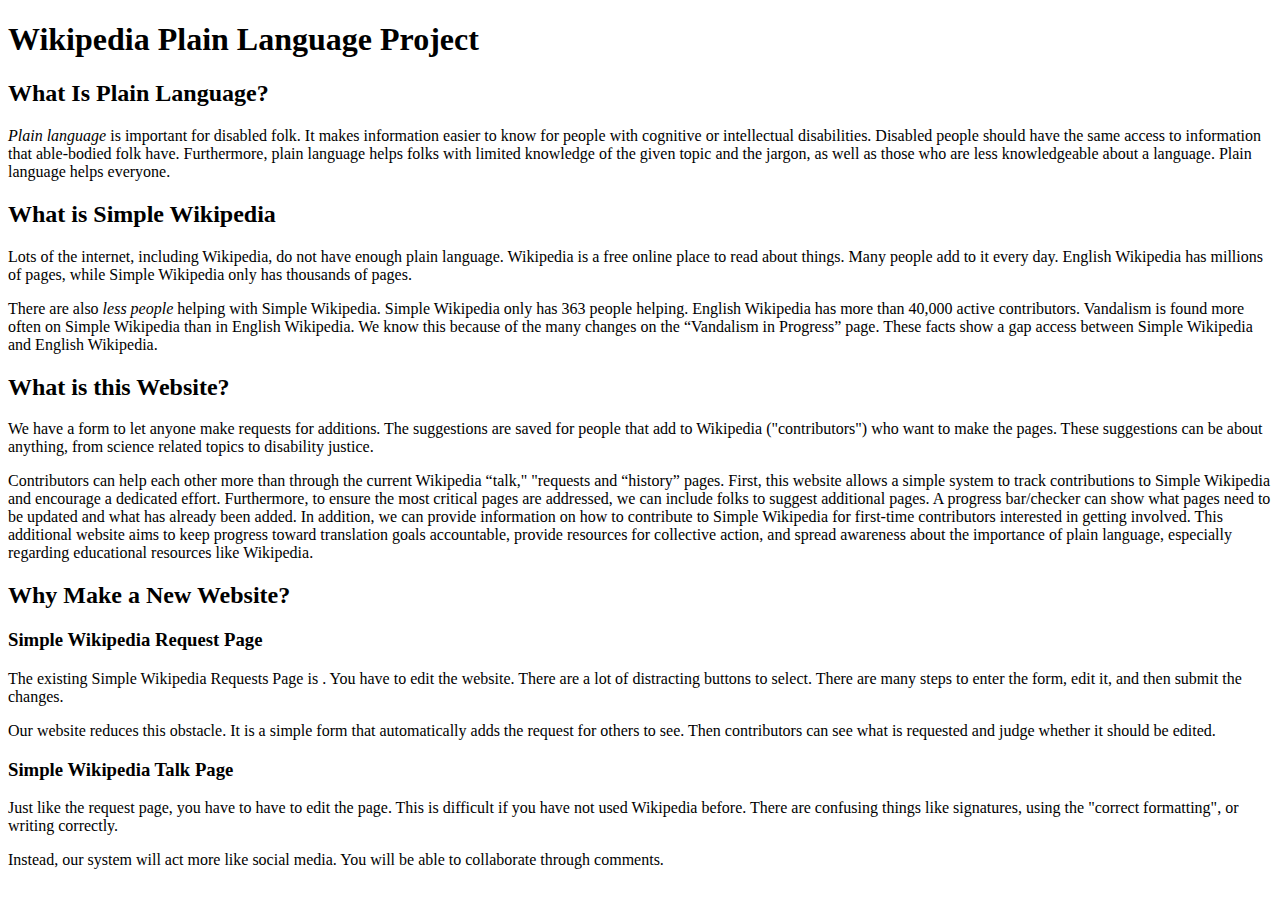
==== index.html @ d2945016 "Edit home page "Why new website"" ====
<!DOCTYPE html>
<html lang="en">
<head>
    <meta charset="UTF-8">
    <meta name="viewport" content="width=device-width, initial-scale=1.0">
    <meta http-equiv="X-UA-Compatible" content="ie=edge">
    <title>Wikipedia Plain Language Project</title>
    <link rel="stylesheet" href="index.css">
</head>
    <body>
        <h1>Wikipedia Plain Language Project</h1>
        <h2>What Is Plain Language?</h2>
        <p>
            <em>Plain language</em> is important for disabled folk. It makes information easier to know for people with cognitive or intellectual disabilities. Disabled people should have the same access to information that able-bodied folk have. Furthermore, plain language helps folks with limited knowledge of the given topic and the jargon, as well as those who are less knowledgeable about a language. Plain language helps everyone.  
        </p>   
        <h2>What is Simple Wikipedia </h2>
        <p>
            Lots of the internet, including Wikipedia, do not have enough plain language. Wikipedia is a free online place to read about things. Many people add to it every day. English Wikipedia has millions of pages, while Simple Wikipedia only has thousands of pages.
        </p>
        <p>
            There are also <em>less people</em> helping with Simple Wikipedia. Simple Wikipedia only has 363 people helping. English Wikipedia has more than 40,000 active contributors. Vandalism is found more often on Simple Wikipedia than in English Wikipedia. We know this because of the many changes on the “Vandalism in Progress” page. These facts show a gap access between Simple Wikipedia and English Wikipedia. 
        </p>
        <h2>What is this Website?</h2>
        <p>
            We have a form to let anyone make requests for additions. The suggestions are saved for people that add to Wikipedia ("contributors") who want to make the pages. These suggestions can be about anything, from science related topics to disability justice.
        </p>
        <p>
            Contributors can help each other more than through the current Wikipedia “talk," "requests and “history” pages. First, this website allows a simple system to track contributions to Simple Wikipedia and encourage a dedicated effort. Furthermore, to ensure the most critical pages are addressed, we can include folks to suggest additional pages. A progress bar/checker can show what pages need to be updated and what has already been added. In addition, we can provide information on how to contribute to Simple Wikipedia for first-time contributors interested in getting involved. This additional website aims to keep progress toward translation goals accountable, provide resources for collective action, and spread awareness about the importance of plain language, especially regarding educational resources like Wikipedia. 
        </p>
        <h2>Why Make a New Website?</h2>
        <h3>Simple Wikipedia Request Page</h3>
        <p>
            The existing Simple Wikipedia Requests Page is . You have to edit the website. There are a lot of distracting buttons to select. There are many steps to enter the form, edit it, and then submit the changes. 
        </p>
        <p>
            Our website reduces this obstacle. It is a simple form that automatically adds the request for others to see. Then contributors can see what is requested and judge whether it should be edited.
        </p>
        <h3>Simple Wikipedia Talk Page</h3>
        <p>
            Just like the request page, you have to have to edit the page. This is difficult if you have not used Wikipedia before. There are confusing things like signatures, using the "correct formatting", or writing correctly. 
        </p>
        <p>
            Instead, our system will act more like social media. You will be able to collaborate through comments. 
        </p>
    </body>
</html>
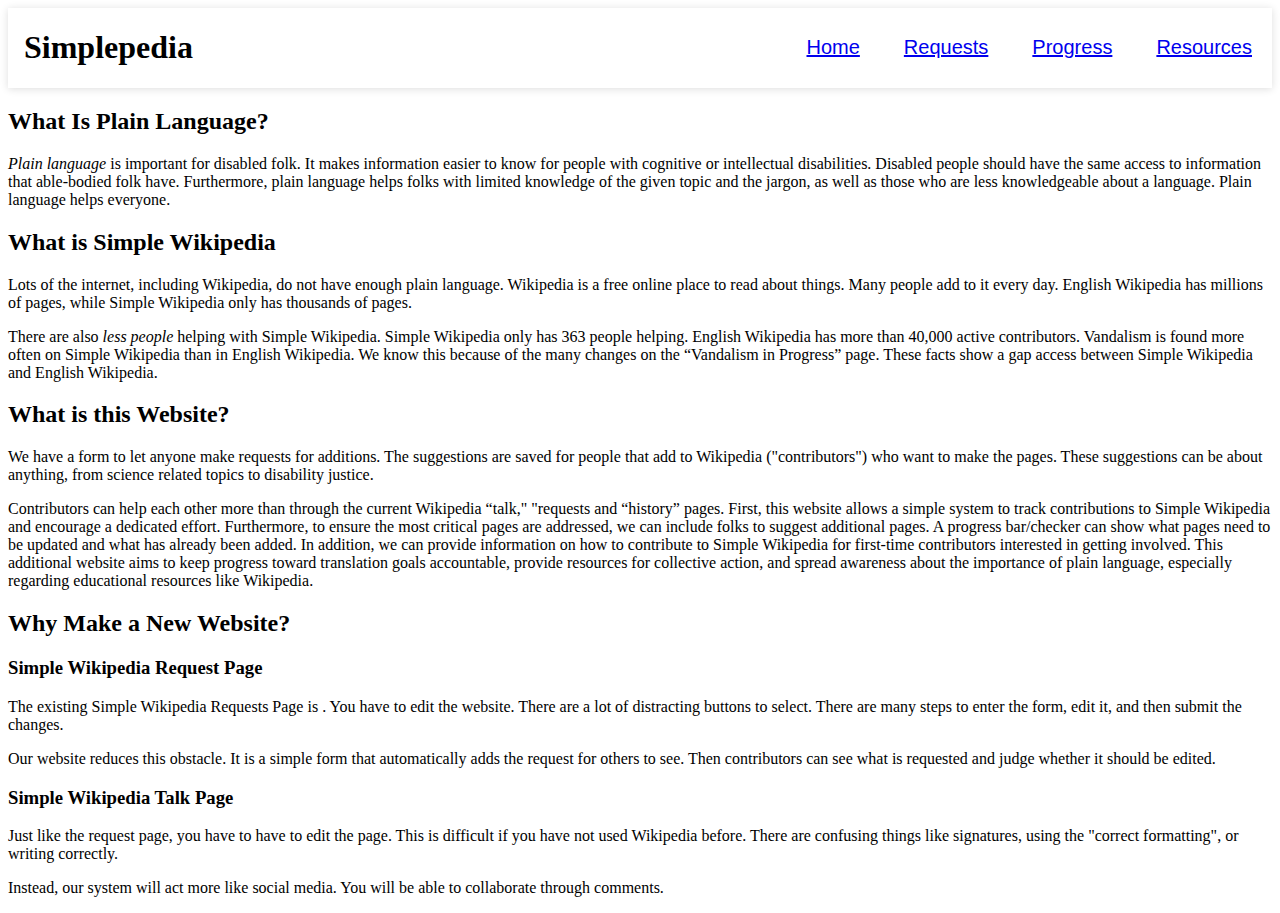
==== commit 6891fee2: "Add navbar" ====
--- a/index.html
+++ b/index.html
@@ -6,41 +6,50 @@
     <meta http-equiv="X-UA-Compatible" content="ie=edge">
     <title>Wikipedia Plain Language Project</title>
     <link rel="stylesheet" href="index.css">
+    <link rel="stylesheet" href="navbar.css">
 </head>
-    <body>
-        <h1>Wikipedia Plain Language Project</h1>
-        <h2>What Is Plain Language?</h2>
-        <p>
-            <em>Plain language</em> is important for disabled folk. It makes information easier to know for people with cognitive or intellectual disabilities. Disabled people should have the same access to information that able-bodied folk have. Furthermore, plain language helps folks with limited knowledge of the given topic and the jargon, as well as those who are less knowledgeable about a language. Plain language helps everyone.  
-        </p>   
-        <h2>What is Simple Wikipedia </h2>
-        <p>
-            Lots of the internet, including Wikipedia, do not have enough plain language. Wikipedia is a free online place to read about things. Many people add to it every day. English Wikipedia has millions of pages, while Simple Wikipedia only has thousands of pages.
-        </p>
-        <p>
-            There are also <em>less people</em> helping with Simple Wikipedia. Simple Wikipedia only has 363 people helping. English Wikipedia has more than 40,000 active contributors. Vandalism is found more often on Simple Wikipedia than in English Wikipedia. We know this because of the many changes on the “Vandalism in Progress” page. These facts show a gap access between Simple Wikipedia and English Wikipedia. 
-        </p>
-        <h2>What is this Website?</h2>
-        <p>
-            We have a form to let anyone make requests for additions. The suggestions are saved for people that add to Wikipedia ("contributors") who want to make the pages. These suggestions can be about anything, from science related topics to disability justice.
-        </p>
-        <p>
-            Contributors can help each other more than through the current Wikipedia “talk," "requests and “history” pages. First, this website allows a simple system to track contributions to Simple Wikipedia and encourage a dedicated effort. Furthermore, to ensure the most critical pages are addressed, we can include folks to suggest additional pages. A progress bar/checker can show what pages need to be updated and what has already been added. In addition, we can provide information on how to contribute to Simple Wikipedia for first-time contributors interested in getting involved. This additional website aims to keep progress toward translation goals accountable, provide resources for collective action, and spread awareness about the importance of plain language, especially regarding educational resources like Wikipedia. 
-        </p>
-        <h2>Why Make a New Website?</h2>
-        <h3>Simple Wikipedia Request Page</h3>
-        <p>
-            The existing Simple Wikipedia Requests Page is . You have to edit the website. There are a lot of distracting buttons to select. There are many steps to enter the form, edit it, and then submit the changes. 
-        </p>
-        <p>
-            Our website reduces this obstacle. It is a simple form that automatically adds the request for others to see. Then contributors can see what is requested and judge whether it should be edited.
-        </p>
-        <h3>Simple Wikipedia Talk Page</h3>
-        <p>
-            Just like the request page, you have to have to edit the page. This is difficult if you have not used Wikipedia before. There are confusing things like signatures, using the "correct formatting", or writing correctly. 
-        </p>
-        <p>
-            Instead, our system will act more like social media. You will be able to collaborate through comments. 
-        </p>
-    </body>
+<body>
+    <header>
+        <h1 id="nav-title">Simplepedia</h1>
+        <nav class="menu">
+            <a href="index.html">Home</a>
+            <a href="request.html">Requests</a>
+            <a href="#">Progress</a>
+            <a href="$">Resources</a>
+        </nav>
+    </header>
+    <h2>What Is Plain Language?</h2>
+    <p>
+        <em>Plain language</em> is important for disabled folk. It makes information easier to know for people with cognitive or intellectual disabilities. Disabled people should have the same access to information that able-bodied folk have. Furthermore, plain language helps folks with limited knowledge of the given topic and the jargon, as well as those who are less knowledgeable about a language. Plain language helps everyone.  
+    </p>   
+    <h2>What is Simple Wikipedia </h2>
+    <p>
+        Lots of the internet, including Wikipedia, do not have enough plain language. Wikipedia is a free online place to read about things. Many people add to it every day. English Wikipedia has millions of pages, while Simple Wikipedia only has thousands of pages.
+    </p>
+    <p>
+        There are also <em>less people</em> helping with Simple Wikipedia. Simple Wikipedia only has 363 people helping. English Wikipedia has more than 40,000 active contributors. Vandalism is found more often on Simple Wikipedia than in English Wikipedia. We know this because of the many changes on the “Vandalism in Progress” page. These facts show a gap access between Simple Wikipedia and English Wikipedia. 
+    </p>
+    <h2>What is this Website?</h2>
+    <p>
+        We have a form to let anyone make requests for additions. The suggestions are saved for people that add to Wikipedia ("contributors") who want to make the pages. These suggestions can be about anything, from science related topics to disability justice.
+    </p>
+    <p>
+        Contributors can help each other more than through the current Wikipedia “talk," "requests and “history” pages. First, this website allows a simple system to track contributions to Simple Wikipedia and encourage a dedicated effort. Furthermore, to ensure the most critical pages are addressed, we can include folks to suggest additional pages. A progress bar/checker can show what pages need to be updated and what has already been added. In addition, we can provide information on how to contribute to Simple Wikipedia for first-time contributors interested in getting involved. This additional website aims to keep progress toward translation goals accountable, provide resources for collective action, and spread awareness about the importance of plain language, especially regarding educational resources like Wikipedia. 
+    </p>
+    <h2>Why Make a New Website?</h2>
+    <h3>Simple Wikipedia Request Page</h3>
+    <p>
+        The existing Simple Wikipedia Requests Page is . You have to edit the website. There are a lot of distracting buttons to select. There are many steps to enter the form, edit it, and then submit the changes. 
+    </p>
+    <p>
+        Our website reduces this obstacle. It is a simple form that automatically adds the request for others to see. Then contributors can see what is requested and judge whether it should be edited.
+    </p>
+    <h3>Simple Wikipedia Talk Page</h3>
+    <p>
+        Just like the request page, you have to have to edit the page. This is difficult if you have not used Wikipedia before. There are confusing things like signatures, using the "correct formatting", or writing correctly. 
+    </p>
+    <p>
+        Instead, our system will act more like social media. You will be able to collaborate through comments. 
+    </p>
+</body>
 </html>
--- a/navbar.css
+++ b/navbar.css
@@ -0,0 +1,25 @@
+header {
+    display: flex;
+    justify-content: start;
+    flex-wrap: wrap;
+    align-items: center;
+    padding-left: 1em;
+    box-shadow: 0 1px 8px #ddd;
+}
+
+.menu {
+  margin-left: auto;
+}
+.menu > a {
+    font-family: sans-serif;
+    padding: 0 20px;
+    font-size: 1.25em;
+
+  }
+
+  h1 {
+    align-content: left;
+    font-family: serif;
+    text-align: left;
+  }
+
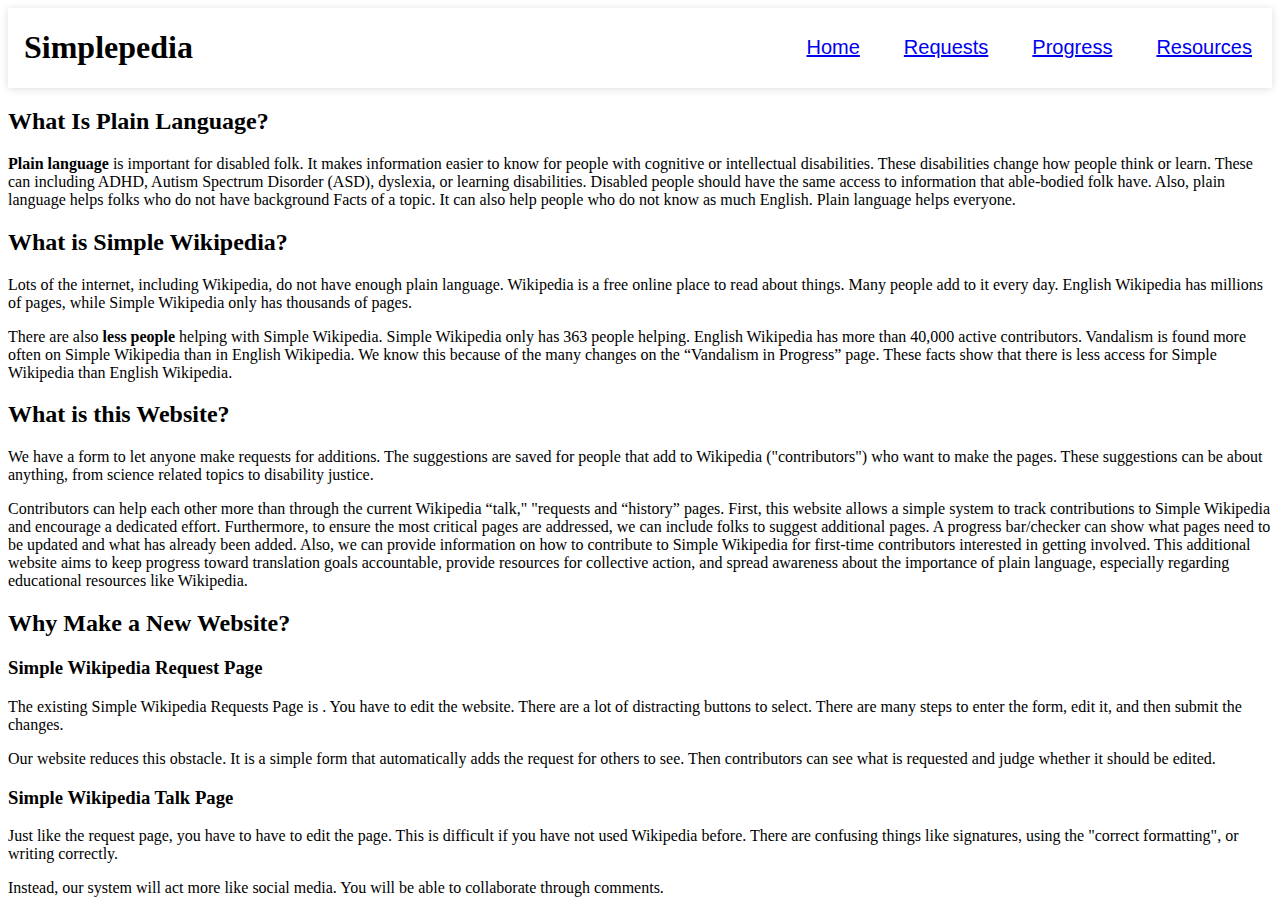
==== commit d3d2fc9a: "Grammar updates" ====
--- a/index.html
+++ b/index.html
@@ -20,21 +20,25 @@
     </header>
     <h2>What Is Plain Language?</h2>
     <p>
-        <em>Plain language</em> is important for disabled folk. It makes information easier to know for people with cognitive or intellectual disabilities. Disabled people should have the same access to information that able-bodied folk have. Furthermore, plain language helps folks with limited knowledge of the given topic and the jargon, as well as those who are less knowledgeable about a language. Plain language helps everyone.  
+        <strong>Plain language</strong> is important for disabled folk. It makes information easier to know for people with cognitive or intellectual disabilities. These disabilities change how people think or learn. These can including ADHD, Autism Spectrum Disorder (ASD), dyslexia, or learning disabilities. 
+        
+        Disabled people should have the same access to information that able-bodied folk have. Also, plain language helps folks who do not have background Facts of a topic. It can also help people who do not know as much English. Plain language helps everyone.  
     </p>   
-    <h2>What is Simple Wikipedia </h2>
+    <h2>What is Simple Wikipedia?</h2>
     <p>
         Lots of the internet, including Wikipedia, do not have enough plain language. Wikipedia is a free online place to read about things. Many people add to it every day. English Wikipedia has millions of pages, while Simple Wikipedia only has thousands of pages.
     </p>
     <p>
-        There are also <em>less people</em> helping with Simple Wikipedia. Simple Wikipedia only has 363 people helping. English Wikipedia has more than 40,000 active contributors. Vandalism is found more often on Simple Wikipedia than in English Wikipedia. We know this because of the many changes on the “Vandalism in Progress” page. These facts show a gap access between Simple Wikipedia and English Wikipedia. 
+        There are also <strong>less people</strong> helping with Simple Wikipedia. Simple Wikipedia only has 363 people helping. English Wikipedia has more than 40,000 active contributors. Vandalism is found more often on Simple Wikipedia than in English Wikipedia. We know this because of the many changes on the “Vandalism in Progress” page. These facts show that there is less access for Simple Wikipedia than English Wikipedia. 
     </p>
     <h2>What is this Website?</h2>
     <p>
         We have a form to let anyone make requests for additions. The suggestions are saved for people that add to Wikipedia ("contributors") who want to make the pages. These suggestions can be about anything, from science related topics to disability justice.
     </p>
     <p>
-        Contributors can help each other more than through the current Wikipedia “talk," "requests and “history” pages. First, this website allows a simple system to track contributions to Simple Wikipedia and encourage a dedicated effort. Furthermore, to ensure the most critical pages are addressed, we can include folks to suggest additional pages. A progress bar/checker can show what pages need to be updated and what has already been added. In addition, we can provide information on how to contribute to Simple Wikipedia for first-time contributors interested in getting involved. This additional website aims to keep progress toward translation goals accountable, provide resources for collective action, and spread awareness about the importance of plain language, especially regarding educational resources like Wikipedia. 
+        Contributors can help each other more than through the current Wikipedia “talk," "requests and “history” pages. First, this website allows a simple system to track contributions to Simple Wikipedia and encourage a dedicated effort. Furthermore, to ensure the most critical pages are addressed, we can include folks to suggest additional pages. A progress bar/checker can show what pages need to be updated and what has already been added. 
+        
+        Also, we can provide information on how to contribute to Simple Wikipedia for first-time contributors interested in getting involved. This additional website aims to keep progress toward translation goals accountable, provide resources for collective action, and spread awareness about the importance of plain language, especially regarding educational resources like Wikipedia. 
     </p>
     <h2>Why Make a New Website?</h2>
     <h3>Simple Wikipedia Request Page</h3>
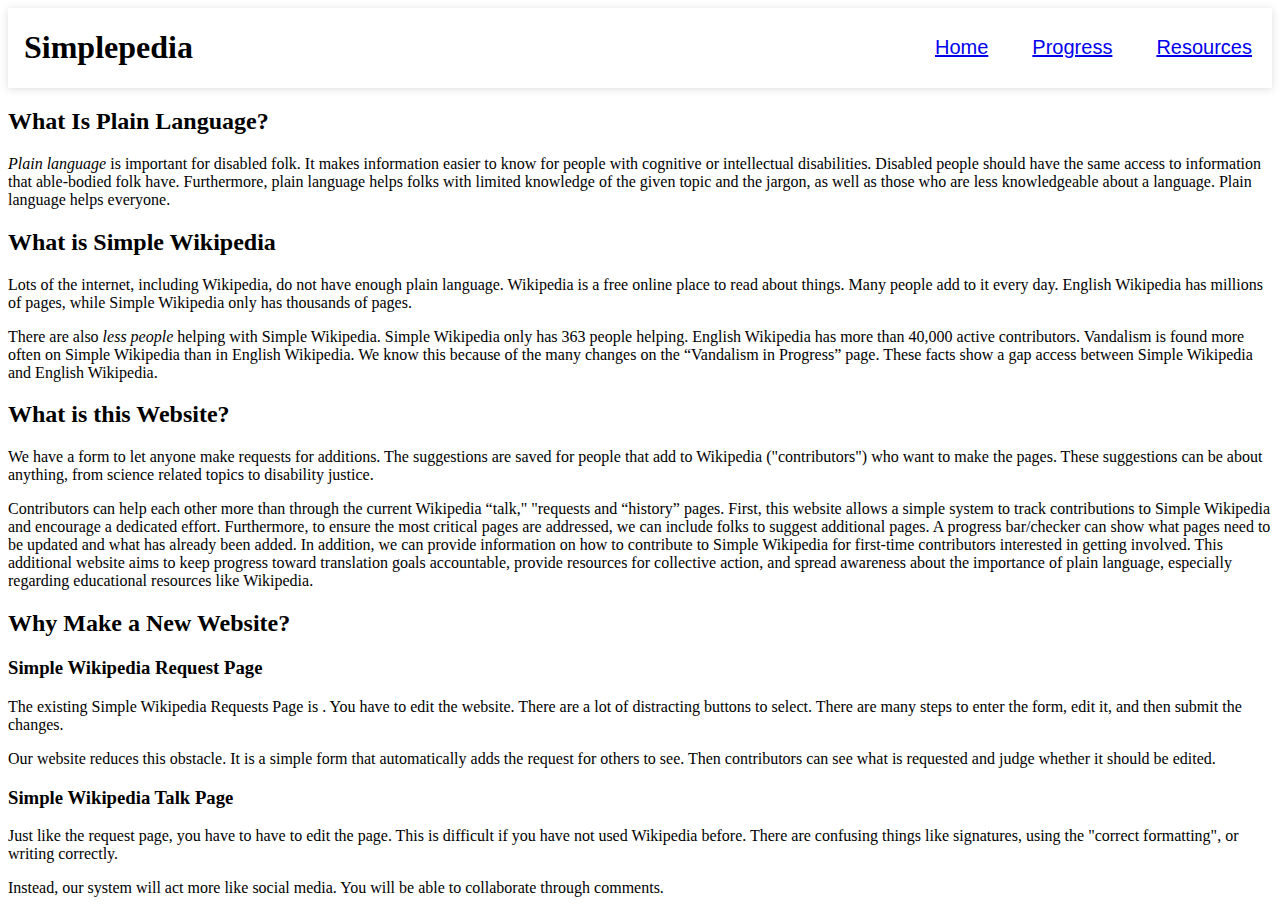
==== commit d631a0a9: "remove requests" ====
--- a/index.html
+++ b/index.html
@@ -13,32 +13,27 @@
         <h1 id="nav-title">Simplepedia</h1>
         <nav class="menu">
             <a href="index.html">Home</a>
-            <a href="request.html">Requests</a>
             <a href="#">Progress</a>
-            <a href="$">Resources</a>
+            <a href="resources.html">Resources</a>
         </nav>
     </header>
     <h2>What Is Plain Language?</h2>
     <p>
-        <strong>Plain language</strong> is important for disabled folk. It makes information easier to know for people with cognitive or intellectual disabilities. These disabilities change how people think or learn. These can including ADHD, Autism Spectrum Disorder (ASD), dyslexia, or learning disabilities. 
-        
-        Disabled people should have the same access to information that able-bodied folk have. Also, plain language helps folks who do not have background Facts of a topic. It can also help people who do not know as much English. Plain language helps everyone.  
+        <em>Plain language</em> is important for disabled folk. It makes information easier to know for people with cognitive or intellectual disabilities. Disabled people should have the same access to information that able-bodied folk have. Furthermore, plain language helps folks with limited knowledge of the given topic and the jargon, as well as those who are less knowledgeable about a language. Plain language helps everyone.  
     </p>   
-    <h2>What is Simple Wikipedia?</h2>
+    <h2>What is Simple Wikipedia </h2>
     <p>
         Lots of the internet, including Wikipedia, do not have enough plain language. Wikipedia is a free online place to read about things. Many people add to it every day. English Wikipedia has millions of pages, while Simple Wikipedia only has thousands of pages.
     </p>
     <p>
-        There are also <strong>less people</strong> helping with Simple Wikipedia. Simple Wikipedia only has 363 people helping. English Wikipedia has more than 40,000 active contributors. Vandalism is found more often on Simple Wikipedia than in English Wikipedia. We know this because of the many changes on the “Vandalism in Progress” page. These facts show that there is less access for Simple Wikipedia than English Wikipedia. 
+        There are also <em>less people</em> helping with Simple Wikipedia. Simple Wikipedia only has 363 people helping. English Wikipedia has more than 40,000 active contributors. Vandalism is found more often on Simple Wikipedia than in English Wikipedia. We know this because of the many changes on the “Vandalism in Progress” page. These facts show a gap access between Simple Wikipedia and English Wikipedia. 
     </p>
     <h2>What is this Website?</h2>
     <p>
         We have a form to let anyone make requests for additions. The suggestions are saved for people that add to Wikipedia ("contributors") who want to make the pages. These suggestions can be about anything, from science related topics to disability justice.
     </p>
     <p>
-        Contributors can help each other more than through the current Wikipedia “talk," "requests and “history” pages. First, this website allows a simple system to track contributions to Simple Wikipedia and encourage a dedicated effort. Furthermore, to ensure the most critical pages are addressed, we can include folks to suggest additional pages. A progress bar/checker can show what pages need to be updated and what has already been added. 
-        
-        Also, we can provide information on how to contribute to Simple Wikipedia for first-time contributors interested in getting involved. This additional website aims to keep progress toward translation goals accountable, provide resources for collective action, and spread awareness about the importance of plain language, especially regarding educational resources like Wikipedia. 
+        Contributors can help each other more than through the current Wikipedia “talk," "requests and “history” pages. First, this website allows a simple system to track contributions to Simple Wikipedia and encourage a dedicated effort. Furthermore, to ensure the most critical pages are addressed, we can include folks to suggest additional pages. A progress bar/checker can show what pages need to be updated and what has already been added. In addition, we can provide information on how to contribute to Simple Wikipedia for first-time contributors interested in getting involved. This additional website aims to keep progress toward translation goals accountable, provide resources for collective action, and spread awareness about the importance of plain language, especially regarding educational resources like Wikipedia. 
     </p>
     <h2>Why Make a New Website?</h2>
     <h3>Simple Wikipedia Request Page</h3>
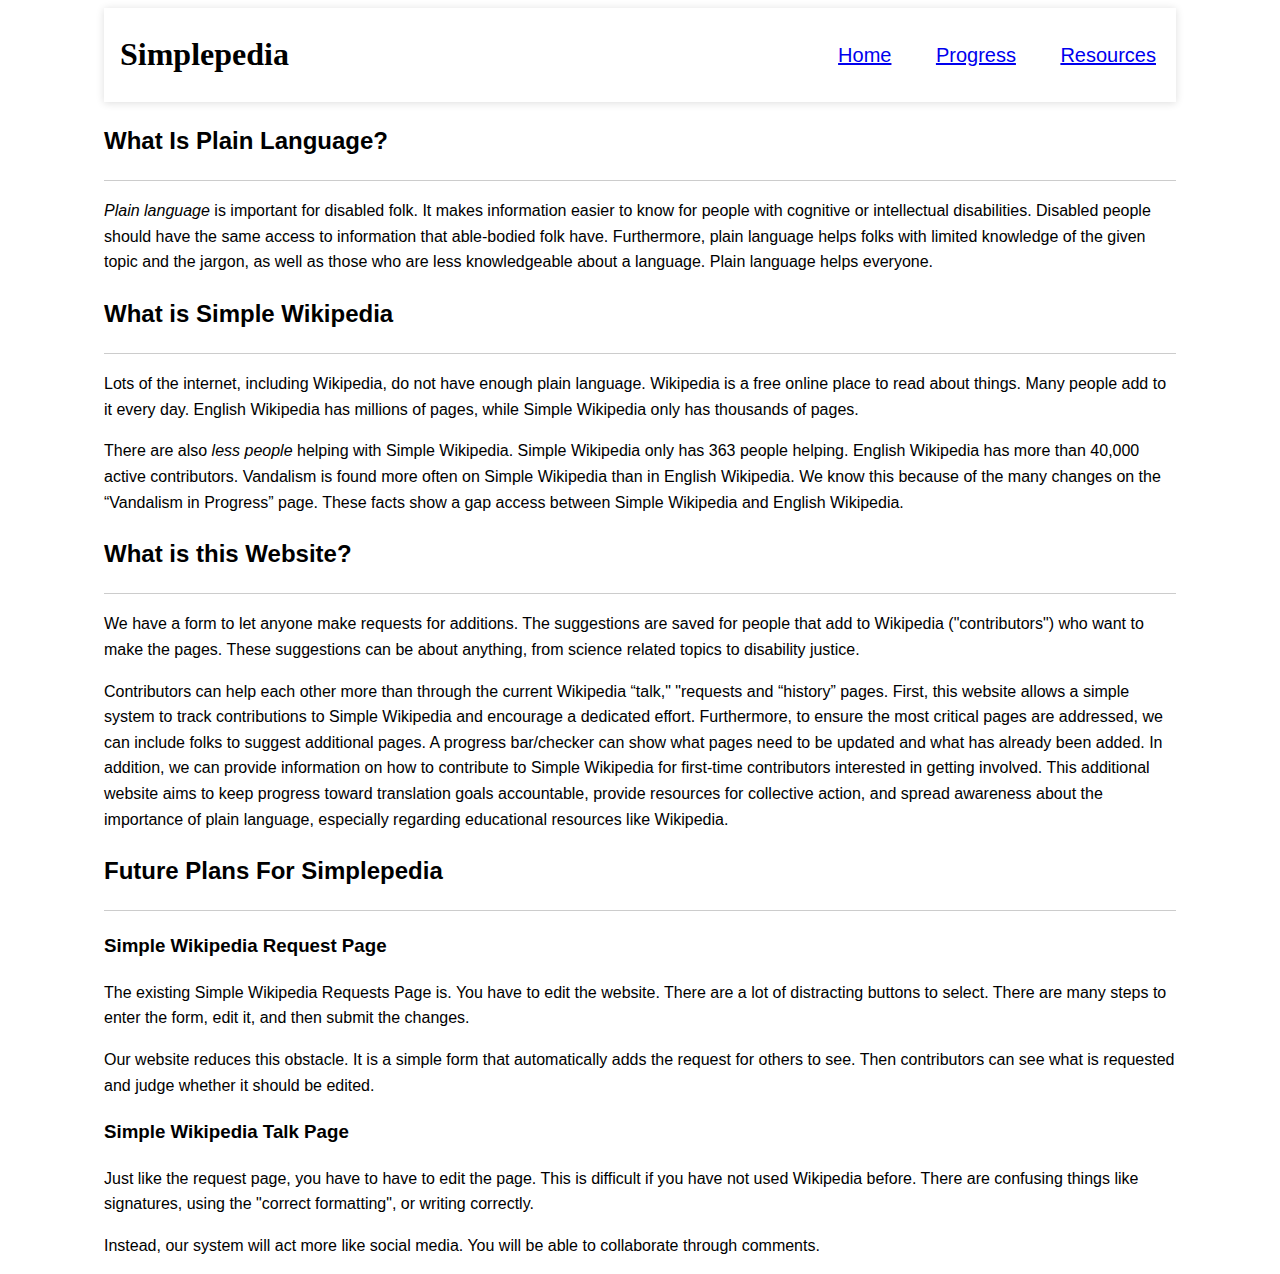
==== commit af9dd49b: "wip updated index + basic css" ====
--- a/index.html
+++ b/index.html
@@ -6,6 +6,7 @@
     <meta http-equiv="X-UA-Compatible" content="ie=edge">
     <title>Wikipedia Plain Language Project</title>
     <link rel="stylesheet" href="index.css">
+    <link rel="stylesheet" href="main.css">
     <link rel="stylesheet" href="navbar.css">
 </head>
 <body>
@@ -18,10 +19,12 @@
         </nav>
     </header>
     <h2>What Is Plain Language?</h2>
+    <hr/>
     <p>
         <em>Plain language</em> is important for disabled folk. It makes information easier to know for people with cognitive or intellectual disabilities. Disabled people should have the same access to information that able-bodied folk have. Furthermore, plain language helps folks with limited knowledge of the given topic and the jargon, as well as those who are less knowledgeable about a language. Plain language helps everyone.  
     </p>   
     <h2>What is Simple Wikipedia </h2>
+    <hr/>
     <p>
         Lots of the internet, including Wikipedia, do not have enough plain language. Wikipedia is a free online place to read about things. Many people add to it every day. English Wikipedia has millions of pages, while Simple Wikipedia only has thousands of pages.
     </p>
@@ -29,20 +32,22 @@
         There are also <em>less people</em> helping with Simple Wikipedia. Simple Wikipedia only has 363 people helping. English Wikipedia has more than 40,000 active contributors. Vandalism is found more often on Simple Wikipedia than in English Wikipedia. We know this because of the many changes on the “Vandalism in Progress” page. These facts show a gap access between Simple Wikipedia and English Wikipedia. 
     </p>
     <h2>What is this Website?</h2>
+    <hr/>
     <p>
         We have a form to let anyone make requests for additions. The suggestions are saved for people that add to Wikipedia ("contributors") who want to make the pages. These suggestions can be about anything, from science related topics to disability justice.
     </p>
     <p>
         Contributors can help each other more than through the current Wikipedia “talk," "requests and “history” pages. First, this website allows a simple system to track contributions to Simple Wikipedia and encourage a dedicated effort. Furthermore, to ensure the most critical pages are addressed, we can include folks to suggest additional pages. A progress bar/checker can show what pages need to be updated and what has already been added. In addition, we can provide information on how to contribute to Simple Wikipedia for first-time contributors interested in getting involved. This additional website aims to keep progress toward translation goals accountable, provide resources for collective action, and spread awareness about the importance of plain language, especially regarding educational resources like Wikipedia. 
     </p>
-    <h2>Why Make a New Website?</h2>
+    <h2>Future Plans For Simplepedia</h2>
+    <hr/>
     <h3>Simple Wikipedia Request Page</h3>
     <p>
-        The existing Simple Wikipedia Requests Page is . You have to edit the website. There are a lot of distracting buttons to select. There are many steps to enter the form, edit it, and then submit the changes. 
+        The existing Simple Wikipedia Requests Page is. You have to edit the website. There are a lot of distracting buttons to select. There are many steps to enter the form, edit it, and then submit the changes. 
     </p>
     <p>
         Our website reduces this obstacle. It is a simple form that automatically adds the request for others to see. Then contributors can see what is requested and judge whether it should be edited.
-    </p>
+    </p> 
     <h3>Simple Wikipedia Talk Page</h3>
     <p>
         Just like the request page, you have to have to edit the page. This is difficult if you have not used Wikipedia before. There are confusing things like signatures, using the "correct formatting", or writing correctly. 
--- a/main.css
+++ b/main.css
@@ -0,0 +1,21 @@
+h1 {
+    font-family: 'Times New Roman', Times, serif;
+}
+
+body {
+    font-family: sans-serif;
+    padding-left: 7.5%;
+    padding-right: 7.5%;
+    line-height: 1.6;
+}
+
+
+hr {
+    display: block;
+    height: 1px;
+    border: 0;
+    border-top: 1px solid #ccc;
+    margin: 1em 0;
+    padding: 0;
+}
+
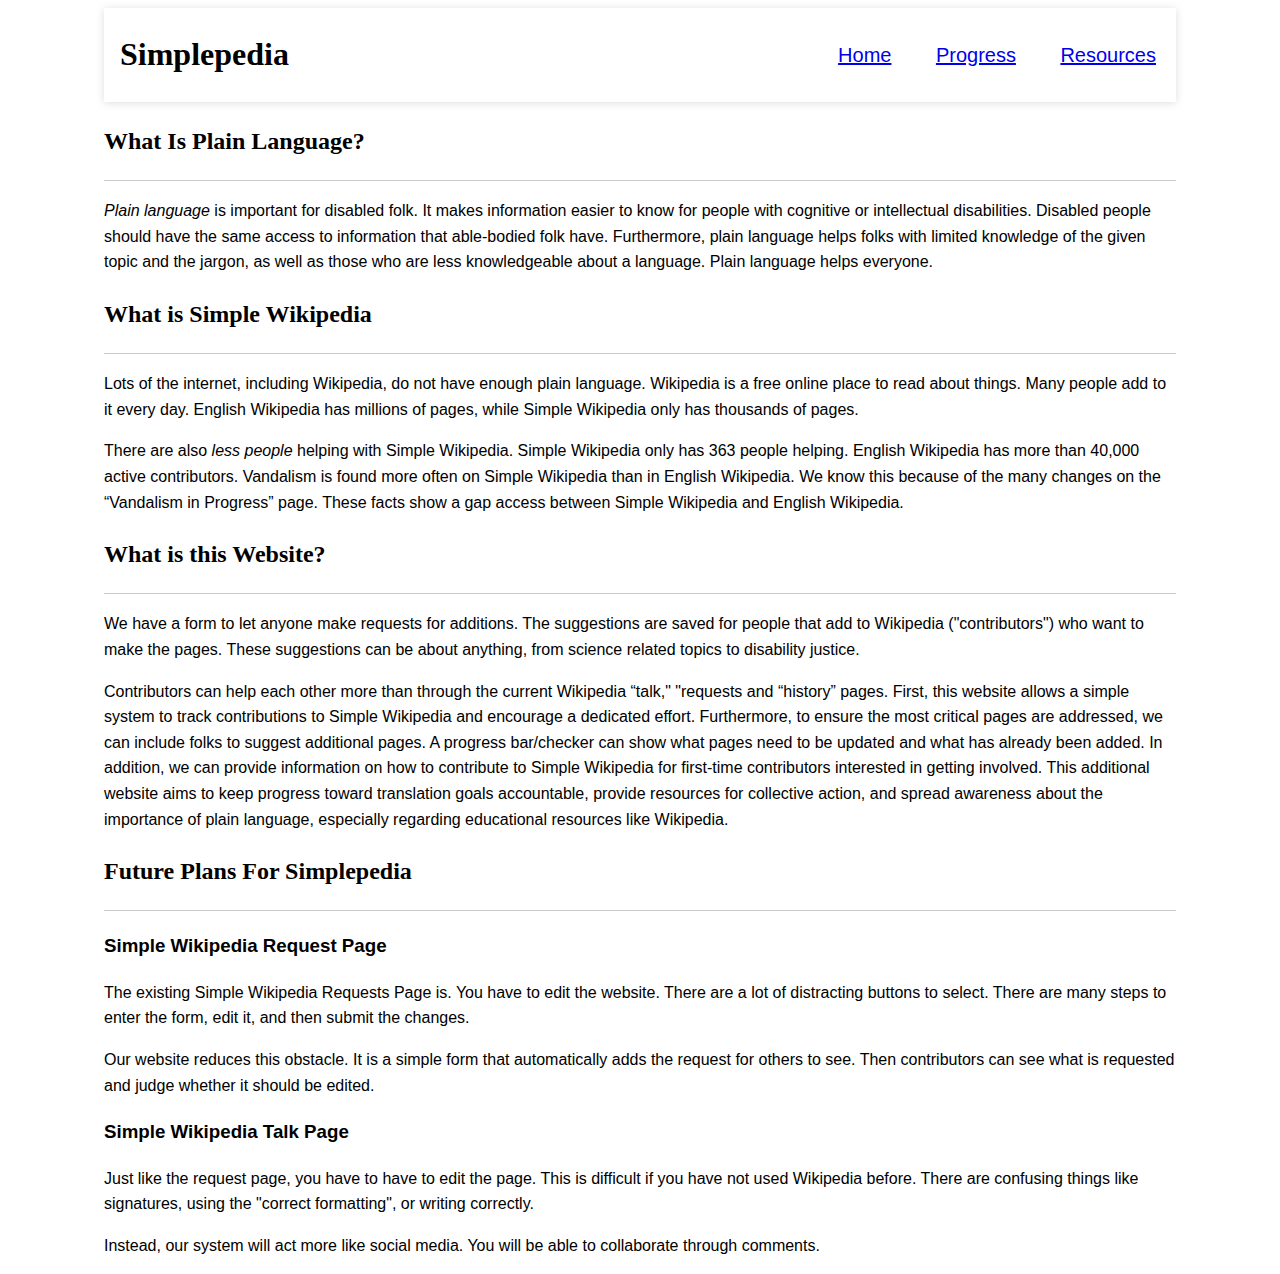
==== commit f912d1d6: "add progress page to nav bar" ====
--- a/index.html
+++ b/index.html
@@ -14,7 +14,7 @@
         <h1 id="nav-title">Simplepedia</h1>
         <nav class="menu">
             <a href="index.html">Home</a>
-            <a href="#">Progress</a>
+            <a href="https://aromatic-rectangular-gate.glitch.me/">Progress</a>
             <a href="resources.html">Resources</a>
         </nav>
     </header>
--- a/main.css
+++ b/main.css
@@ -1,4 +1,8 @@
 h1 {
+    font-family: 'Times New Roman', Times, serif;
+}
+
+h2 {
     font-family: 'Times New Roman', Times, serif;
 }
 
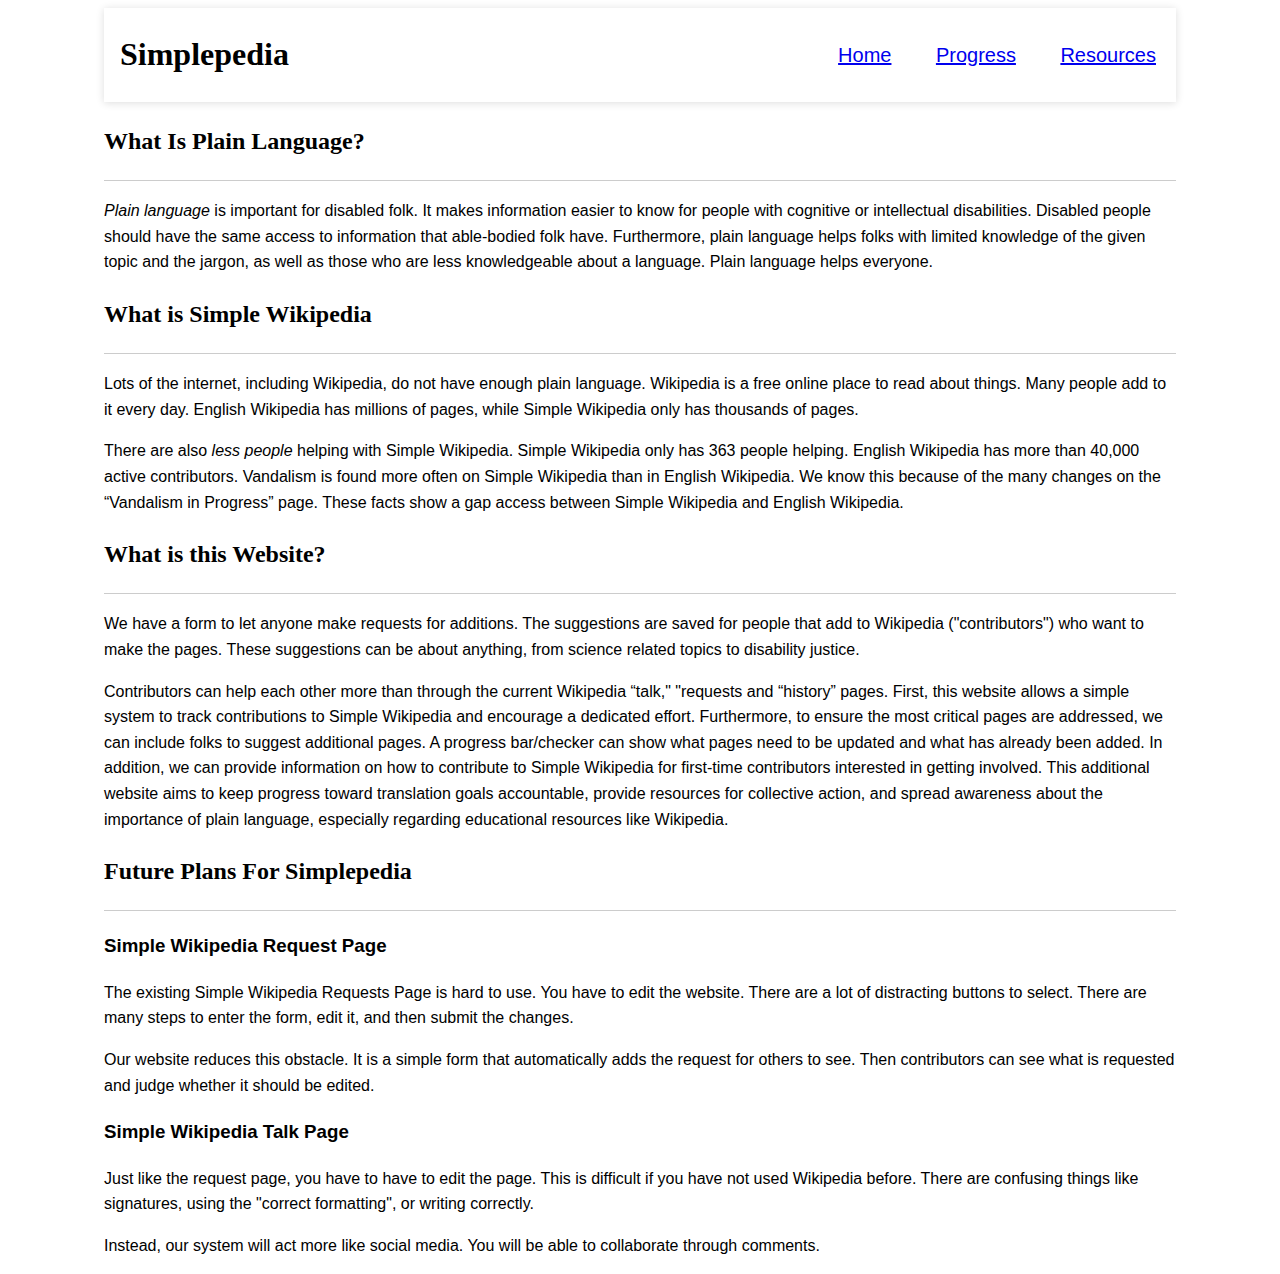
==== commit f2f1af24: "Update titles, grammar fix" ====
--- a/index.html
+++ b/index.html
@@ -4,7 +4,7 @@
     <meta charset="UTF-8">
     <meta name="viewport" content="width=device-width, initial-scale=1.0">
     <meta http-equiv="X-UA-Compatible" content="ie=edge">
-    <title>Wikipedia Plain Language Project</title>
+    <title>Home · Simplepedia</title>
     <link rel="stylesheet" href="index.css">
     <link rel="stylesheet" href="main.css">
     <link rel="stylesheet" href="navbar.css">
@@ -14,7 +14,7 @@
         <h1 id="nav-title">Simplepedia</h1>
         <nav class="menu">
             <a href="index.html">Home</a>
-            <a href="https://aromatic-rectangular-gate.glitch.me/">Progress</a>
+            <a href="progress.html">Progress</a>
             <a href="resources.html">Resources</a>
         </nav>
     </header>
@@ -43,7 +43,7 @@
     <hr/>
     <h3>Simple Wikipedia Request Page</h3>
     <p>
-        The existing Simple Wikipedia Requests Page is. You have to edit the website. There are a lot of distracting buttons to select. There are many steps to enter the form, edit it, and then submit the changes. 
+        The existing Simple Wikipedia Requests Page is hard to use. You have to edit the website. There are a lot of distracting buttons to select. There are many steps to enter the form, edit it, and then submit the changes. 
     </p>
     <p>
         Our website reduces this obstacle. It is a simple form that automatically adds the request for others to see. Then contributors can see what is requested and judge whether it should be edited.
